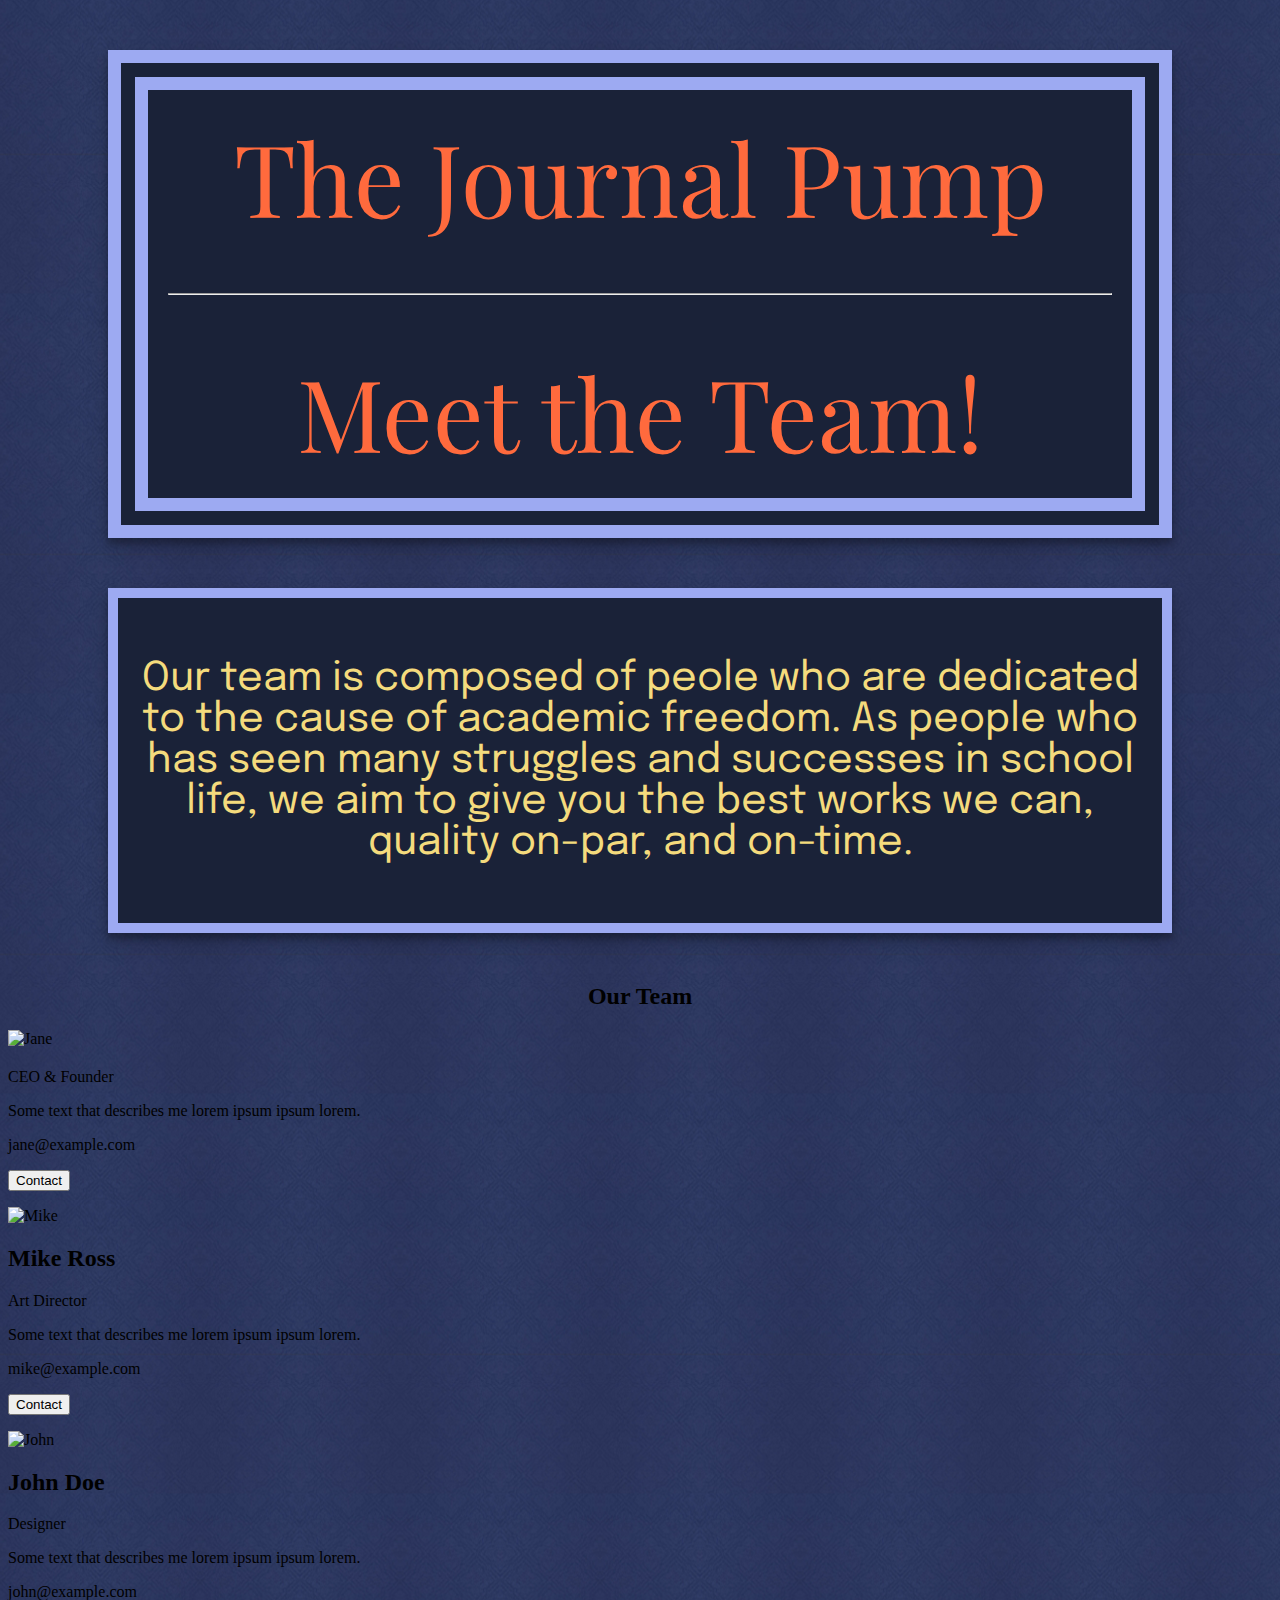
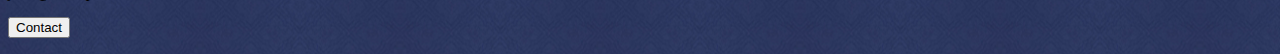
==== about-us.html @ ddbbb2d6 "11th-1" ====
<!DOCTYPE html>
<html lang="en">
<head>
    <meta charset="UTF-8">
    <meta http-equiv="X-UA-Compatible" content="IE=edge">
    <meta name="viewport" content="width=device-width, initial-scale=1.0">
    <title>Document</title>
</head>

<style>
     @import url('https://fonts.googleapis.com/css2?family=Arvo:ital,wght@1,700&family=Coda+Caption:wght@800&family=Epilogue:wght@900&family=Playfair+Display:wght@900&family=Spectral:wght@600&display=swap');
    

    body {
        background-image: url("0homepage.png");
    }

    .main-title{
        color: #FF6A3D;
        font-family: 'Playfair Display', sans-serif;
        font-size: 100px;
        text-align: center;
    }
    
    .header-box {
        background-color: #1A2238 ;
        border-style: double;
        border-color:  #9DAAF2 ;
        border-width: 40px;
        padding: 20px;
        margin: 50px 100px 50px 100px;
        box-shadow: 0 10px 20px rgba(0,0,0,0.19), 0 6px 6px rgba(0,0,0,0.23);
        width: auto;
        height: auto;
    }

    .content{
        color: #F4DB7D;
        font-family: 'Epilogue', sans-serif;
        font-size: 40px;
        text-align: center;
    }

    .content-box{
        background-color: #1A2238;
        border-style: solid;
        border-color: #9DAAF2;
        border-width: 10px;
        padding: 20px;
        margin: 50px 100px 50px 100px;
        box-shadow: 0 10px 20px rgba(0,0,0,0.19), 0 6px 6px rgba(0,0,0,0.23);

    }

</style>

<body>
    <div class="main-title header-box">
        The Journal Pump
        <hr>
        Meet the Team!
    </div>

    <div class="content content-box">
        <p>
            Our team is composed of peole who are dedicated to the cause of academic freedom. As people who has seen many struggles and successes in school life, we aim to give you the best works we can, quality on-par, and on-time.
        </p>
    </div>

    <h2 style="text-align:center">Our Team</h2>

    <div class="row">
    <div class="column">
        <div class="card">
        <img src="/w3images/team1.jpg" alt="Jane" style="width:100%">
        <div class="container">
            <h2></h2>
            <p class="title">CEO & Founder</p>
            <p>Some text that describes me lorem ipsum ipsum lorem.</p>
            <p>jane@example.com</p>
            <p><button class="button">Contact</button></p>
        </div>
        </div>
    </div>

    <div class="column">
        <div class="card">
        <img src="/w3images/team2.jpg" alt="Mike" style="width:100%">
        <div class="container">
            <h2>Mike Ross</h2>
            <p class="title">Art Director</p>
            <p>Some text that describes me lorem ipsum ipsum lorem.</p>
            <p>mike@example.com</p>
            <p><button class="button">Contact</button></p>
        </div>
        </div>
    </div>

    <div class="column">
        <div class="card">
        <img src="/w3images/team3.jpg" alt="John" style="width:100%">
        <div class="container">
            <h2>John Doe</h2>
            <p class="title">Designer</p>
            <p>Some text that describes me lorem ipsum ipsum lorem.</p>
            <p>john@example.com</p>
            <p><button class="button">Contact</button></p>
        </div>
        </div>
    </div>
    </div>
    
</body>
</html>
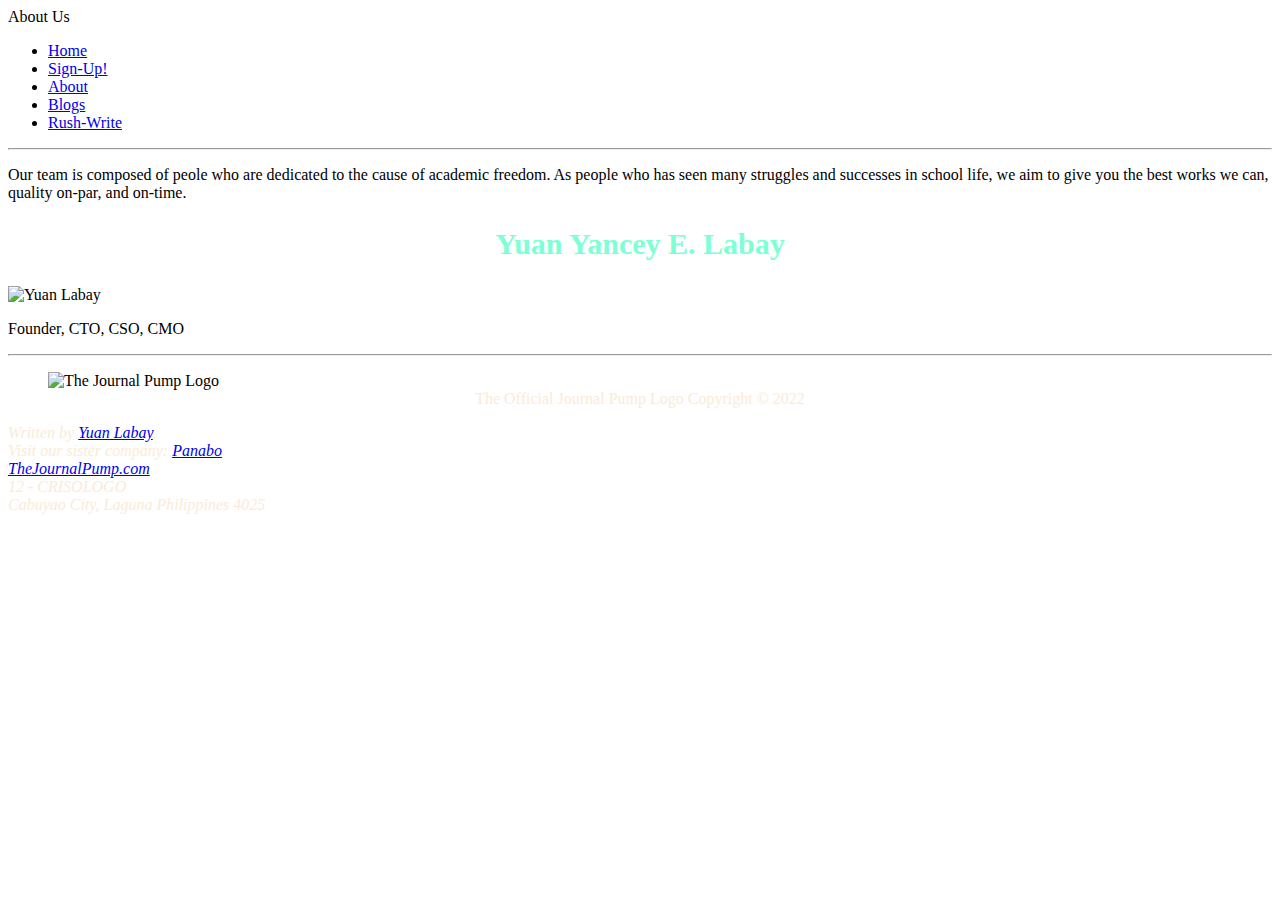
==== commit 4ca5dbc6: "Start: Revamp project. Removed many files." ====
--- a/about-us.html
+++ b/about-us.html
@@ -4,62 +4,28 @@
     <meta charset="UTF-8">
     <meta http-equiv="X-UA-Compatible" content="IE=edge">
     <meta name="viewport" content="width=device-width, initial-scale=1.0">
-    <title>Document</title>
+    <title>The Journal Pump | About </title>
+    <link rel="shortcut icon" type="image/x-icon" href="The Journal Pump (no words).png" />
+    <link rel="stylesheet" href="index.css">
 </head>
 
-<style>
-     @import url('https://fonts.googleapis.com/css2?family=Arvo:ital,wght@1,700&family=Coda+Caption:wght@800&family=Epilogue:wght@900&family=Playfair+Display:wght@900&family=Spectral:wght@600&display=swap');
-    
-
-    body {
-        background-image: url("0homepage.png");
-    }
-
-    .main-title{
-        color: #FF6A3D;
-        font-family: 'Playfair Display', sans-serif;
-        font-size: 100px;
-        text-align: center;
-    }
-    
-    .header-box {
-        background-color: #1A2238 ;
-        border-style: double;
-        border-color:  #9DAAF2 ;
-        border-width: 40px;
-        padding: 20px;
-        margin: 50px 100px 50px 100px;
-        box-shadow: 0 10px 20px rgba(0,0,0,0.19), 0 6px 6px rgba(0,0,0,0.23);
-        width: auto;
-        height: auto;
-    }
-
-    .content{
-        color: #F4DB7D;
-        font-family: 'Epilogue', sans-serif;
-        font-size: 40px;
-        text-align: center;
-    }
-
-    .content-box{
-        background-color: #1A2238;
-        border-style: solid;
-        border-color: #9DAAF2;
-        border-width: 10px;
-        padding: 20px;
-        margin: 50px 100px 50px 100px;
-        box-shadow: 0 10px 20px rgba(0,0,0,0.19), 0 6px 6px rgba(0,0,0,0.23);
-
-    }
-
-</style>
 
 <body>
     <div class="main-title header-box">
-        The Journal Pump
-        <hr>
-        Meet the Team!
+        About Us
     </div>
+
+    <div class="navbar-box">
+        <ul class="navbar">
+            <li> <a href="index.html">Home </a></li>
+            <li><a href="registration-page.html">Sign-Up!</a> </li>
+            <li><a href="about-us.html">About</a></li>
+            <li><a href="blogs.html">Blogs</a> </li>
+            <li><a href ="rush-write.html">Rush-Write</a> </li>
+        </ul>
+    </div>
+
+    <hr>
 
     <div class="content content-box">
         <p>
@@ -67,48 +33,44 @@
         </p>
     </div>
 
-    <h2 style="text-align:center">Our Team</h2>
-
-    <div class="row">
-    <div class="column">
-        <div class="card">
-        <img src="/w3images/team1.jpg" alt="Jane" style="width:100%">
-        <div class="container">
-            <h2></h2>
-            <p class="title">CEO & Founder</p>
-            <p>Some text that describes me lorem ipsum ipsum lorem.</p>
-            <p>jane@example.com</p>
-            <p><button class="button">Contact</button></p>
-        </div>
-        </div>
+    <div class="content content-box">
+        <h2 style="font-size: 30px; color:aquamarine; text-align:center;">Yuan Yancey E. Labay</h2>
+        <img src="0Fancy-Headphones.jpg" alt="Yuan Labay" style="width:25%;">
+        <p>Founder, CTO, CSO, CMO</p>
+        
     </div>
 
-    <div class="column">
-        <div class="card">
-        <img src="/w3images/team2.jpg" alt="Mike" style="width:100%">
-        <div class="container">
-            <h2>Mike Ross</h2>
-            <p class="title">Art Director</p>
-            <p>Some text that describes me lorem ipsum ipsum lorem.</p>
-            <p>mike@example.com</p>
-            <p><button class="button">Contact</button></p>
+
+
+
+
+
+
+
+
+
+
+
+
+
+    <hr>
+    <footer>
+        <div id="side-footer">
+            <figure>
+                <img src="The Journal Pump logo (with words).png" alt="The Journal Pump Logo" class="center">
+                <figcaption style="text-align: center; color:antiquewhite;">The Official Journal Pump Logo Copyright &copy; 2022 </figcaption>
+            </figure>
         </div>
+
+        <div id="main-footer">
+            <address style="color:antiquewhite;">
+                Written by <a href="final3blindside@gmail.com">Yuan Labay</a>.<br>
+                Visit our sister company: <a href="final3blindside.github.io/Panabo">Panabo</a><br>
+                <a href="final3blindside.github.io">TheJournalPump.com</a><br>
+                12 - CRISOLOGO<br>
+                Cabuyao City, Laguna Philippines 4025
+            </address>
         </div>
-    </div>
-
-    <div class="column">
-        <div class="card">
-        <img src="/w3images/team3.jpg" alt="John" style="width:100%">
-        <div class="container">
-            <h2>John Doe</h2>
-            <p class="title">Designer</p>
-            <p>Some text that describes me lorem ipsum ipsum lorem.</p>
-            <p>john@example.com</p>
-            <p><button class="button">Contact</button></p>
-        </div>
-        </div>
-    </div>
-    </div>
-    
+    </footer>
 </body>
 </html>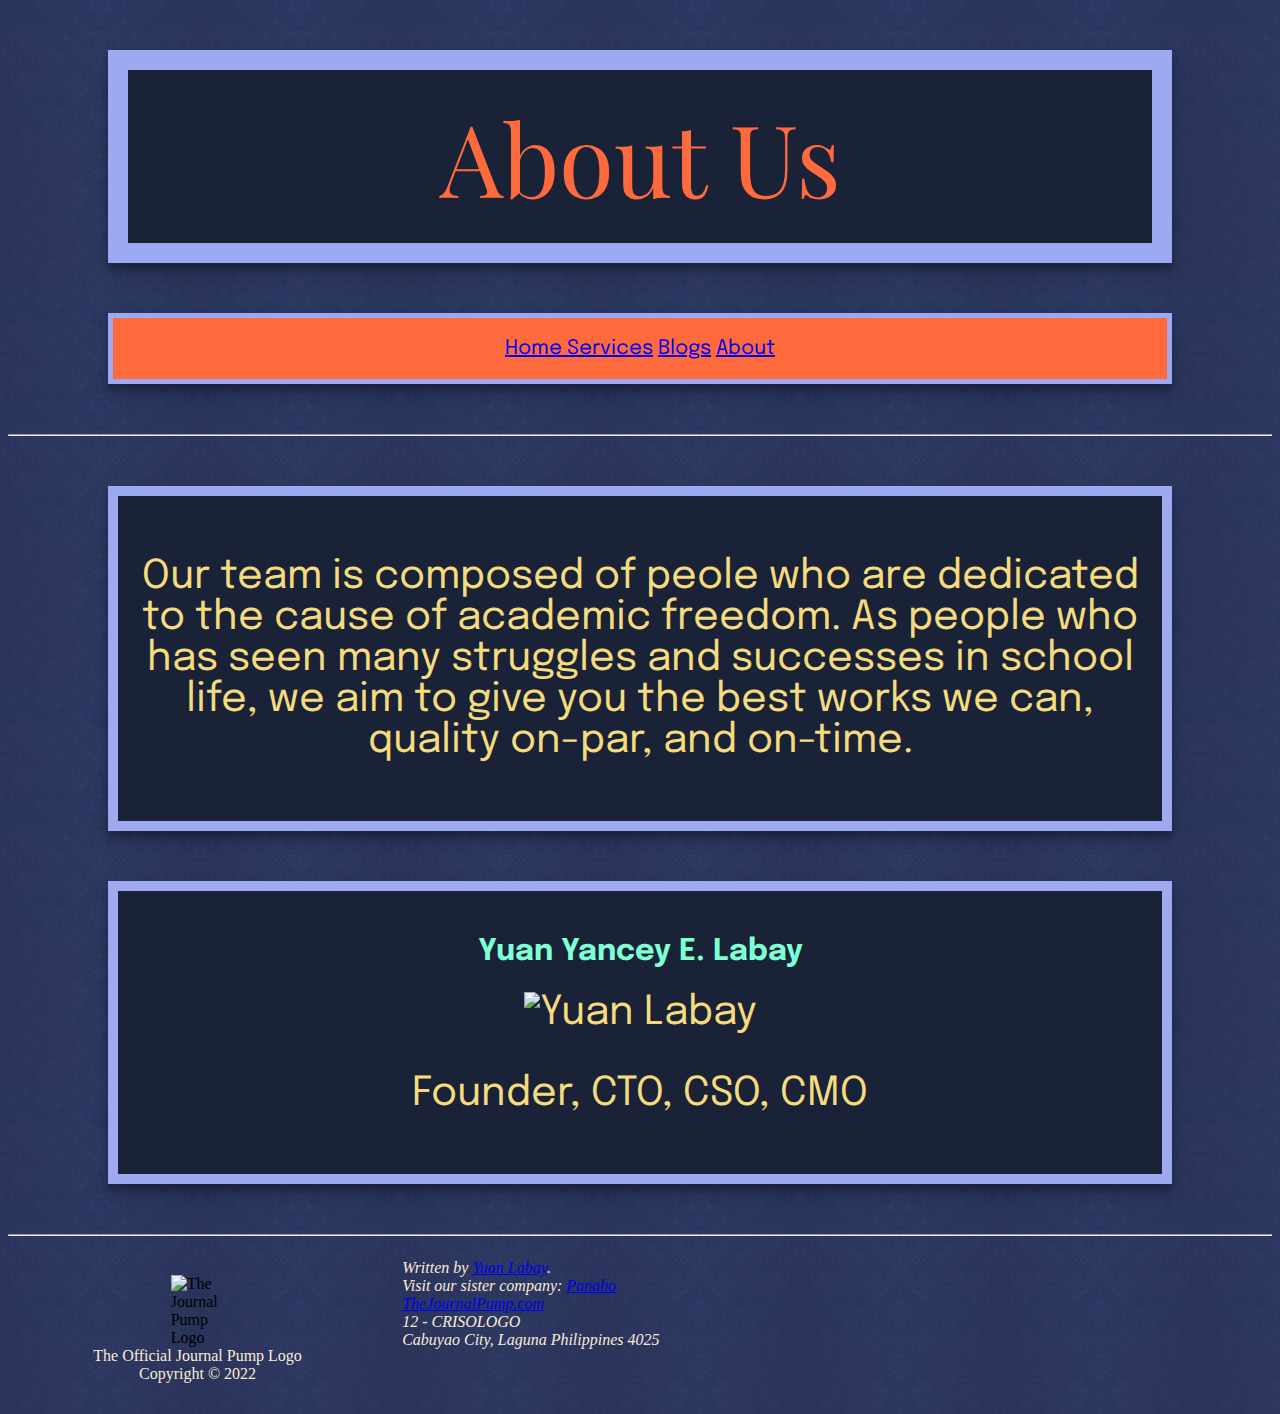
==== commit 280deac7: "Added services.html, Fixed External CSS files to all current html files" ====
--- a/about-us.html
+++ b/about-us.html
@@ -5,8 +5,8 @@
     <meta http-equiv="X-UA-Compatible" content="IE=edge">
     <meta name="viewport" content="width=device-width, initial-scale=1.0">
     <title>The Journal Pump | About </title>
-    <link rel="shortcut icon" type="image/x-icon" href="The Journal Pump (no words).png" />
-    <link rel="stylesheet" href="index.css">
+    <link rel="shortcut icon" type="image/x-icon" href="pics/The Journal Pump (no words).png" />
+    <link rel="stylesheet" href="style.css">
 </head>
 
 
@@ -18,10 +18,10 @@
     <div class="navbar-box">
         <ul class="navbar">
             <li> <a href="index.html">Home </a></li>
-            <li><a href="registration-page.html">Sign-Up!</a> </li>
+            <li><a href="services.html">Services</a> </li>
+            <li><a href="blogs.html">Blogs</a> </li>
             <li><a href="about-us.html">About</a></li>
-            <li><a href="blogs.html">Blogs</a> </li>
-            <li><a href ="rush-write.html">Rush-Write</a> </li>
+            
         </ul>
     </div>
 
--- a/style.css
+++ b/style.css
@@ -0,0 +1,125 @@
+@import url('https://fonts.googleapis.com/css2?family=Arvo:ital,wght@1,700&family=Coda+Caption:wght@800&family=Epilogue:wght@900&family=Playfair+Display:wght@900&family=Spectral:wght@600&display=swap');
+    
+
+body {
+    background-image: url("pics/0homepage.png");
+}
+
+.main-title{
+    color: #FF6A3D;
+    font-family: 'Playfair Display', sans-serif;
+    font-size: 100px;
+    text-align: center;
+}
+
+.navbar-box{
+    color: black;
+    font-family: 'Epilogue', sans-serif;
+    font-size: 20px;
+    text-align: center;
+    background-color: #FF6A3D;
+    border-style: solid;
+    border-color:#9DAAF2;
+    border-width: 5px;
+    padding: 20px;
+    margin: 50px 100px 50px 100px;
+    box-shadow: 0 10px 20px rgba(0,0,0,0.19), 0 6px 6px rgba(0,0,0,0.23);
+}
+
+.navbar{
+    list-style:none;
+    margin:0;
+    padding:0;
+    text-align:center;
+}
+
+.navbar li{
+    display: inline;
+}
+
+.nav a{
+    display:inline-block;
+    padding:10px;
+}
+.header-box {
+    background-color: #1A2238 ;
+    border-style: solid;
+    border-color:  #9DAAF2 ;
+    border-width: 20px;
+    padding: 20px;
+    margin: 50px 100px 50px 100px;
+    box-shadow: 0 10px 20px rgba(0,0,0,0.19), 0 6px 6px rgba(0,0,0,0.23);
+    width: auto;
+    height: auto;
+}
+
+.content{
+    color: #F4DB7D;
+    font-family: 'Epilogue', sans-serif;
+    font-size: 40px;
+    text-align: center;
+    background-color: #1A2238;
+    border-style: solid;
+    border-color: #9DAAF2;
+    border-width: 10px;
+    padding: 20px;
+    margin: 50px 100px 50px 100px;
+    box-shadow: 0 10px 20px rgba(0,0,0,0.19), 0 6px 6px rgba(0,0,0,0.23);
+}
+
+
+
+
+
+.center{
+    display: block;
+    margin-left: auto;
+    margin-right:auto;
+    width:20%;
+}
+
+
+
+/* February 28, 2022*/
+
+#side-footer{
+    float:left;
+    width:30%;
+    padding:15px;
+    box-sizing: border-box;
+}
+
+#main-footer{
+    float:left;
+    width:70%;
+    padding:15px;
+    box-sizing: border-box;
+   
+
+}
+
+a:active{
+    color:black;
+    text-decoration: none;
+}
+
+a:visited{
+    color:black;
+    text-decoration: none;
+}
+
+a:hover{
+    color:orange;
+    text-decoration: none;
+}
+
+/* March 1, 2022* 23:13*/
+
+.logo{
+    width: 125px;
+    height: 125px;
+}
+
+/* January 19, 2023 
+Removed each page's css page, removed registration tab, I plan to make this the uniform design for the whole project.
+*/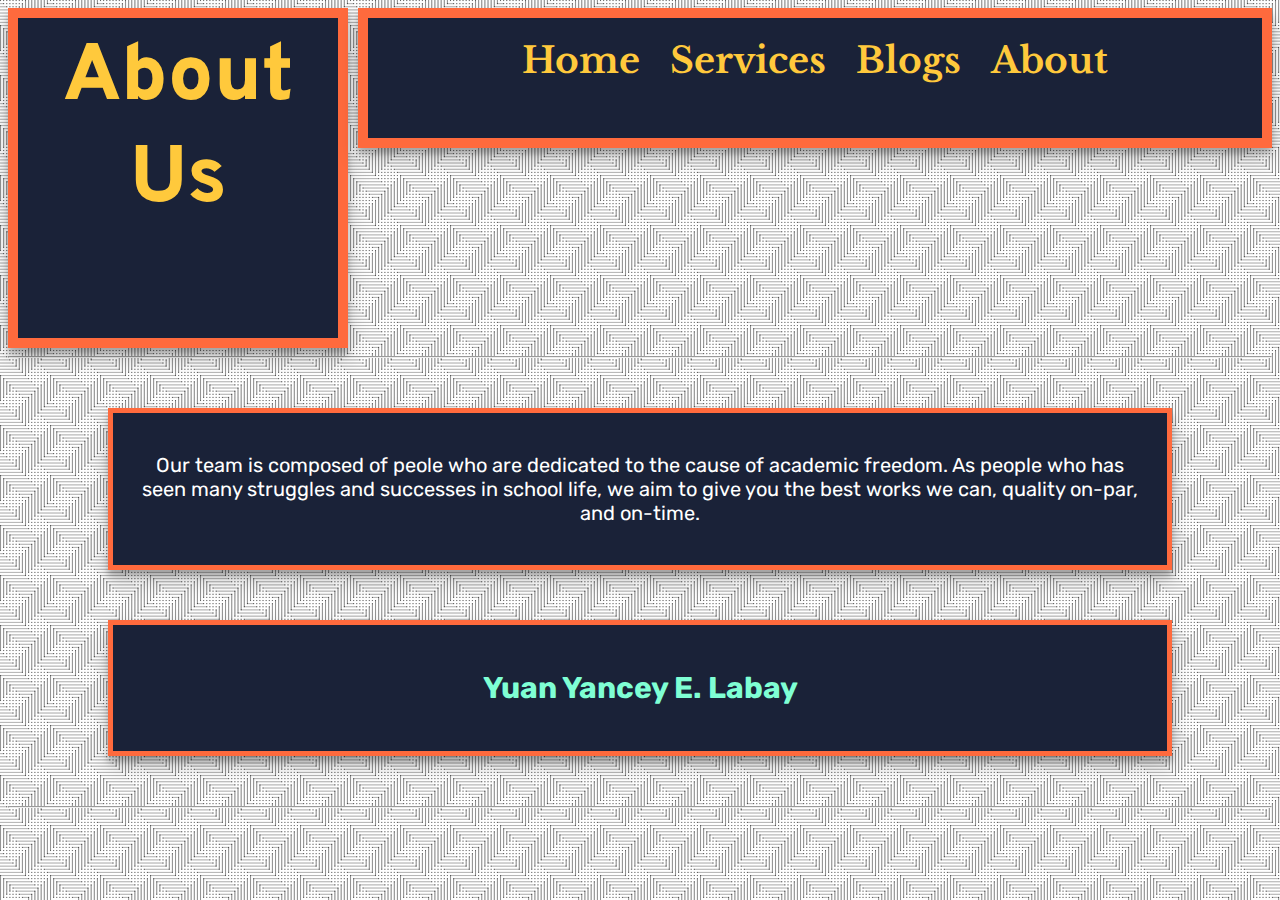
==== commit 3b5439d7: "Made navbar css uniform on all pages, Added header and navbar on "services.html", Fixed typo" ====
--- a/about-us.html
+++ b/about-us.html
@@ -11,32 +11,32 @@
 
 
 <body>
-    <div class="main-title header-box">
-        About Us
+    <div class="navbar-parent">
+      <div class="main-title header-box">
+          About Us
+      </div>
+  
+      <div class="navbar-box">
+          <ul class="navbar">
+              <li> <a href="index.html">Home </a></li>
+              <li><a href="services.html">Services</a> </li>
+              <li><a href="blogs.html">Blogs</a> </li>
+              <li><a href="about-us.html">About</a></li>
+              
+          </ul>
+      </div>
     </div>
-
-    <div class="navbar-box">
-        <ul class="navbar">
-            <li> <a href="index.html">Home </a></li>
-            <li><a href="services.html">Services</a> </li>
-            <li><a href="blogs.html">Blogs</a> </li>
-            <li><a href="about-us.html">About</a></li>
-            
-        </ul>
-    </div>
-
     <hr>
 
-    <div class="content content-box">
+    <div class="content">
         <p>
             Our team is composed of peole who are dedicated to the cause of academic freedom. As people who has seen many struggles and successes in school life, we aim to give you the best works we can, quality on-par, and on-time.
         </p>
     </div>
 
-    <div class="content content-box">
+    <div class="content">
         <h2 style="font-size: 30px; color:aquamarine; text-align:center;">Yuan Yancey E. Labay</h2>
-        <img src="0Fancy-Headphones.jpg" alt="Yuan Labay" style="width:25%;">
-        <p>Founder, CTO, CSO, CMO</p>
+       
         
     </div>
 
@@ -54,23 +54,6 @@
 
 
     <hr>
-    <footer>
-        <div id="side-footer">
-            <figure>
-                <img src="The Journal Pump logo (with words).png" alt="The Journal Pump Logo" class="center">
-                <figcaption style="text-align: center; color:antiquewhite;">The Official Journal Pump Logo Copyright &copy; 2022 </figcaption>
-            </figure>
-        </div>
-
-        <div id="main-footer">
-            <address style="color:antiquewhite;">
-                Written by <a href="final3blindside@gmail.com">Yuan Labay</a>.<br>
-                Visit our sister company: <a href="final3blindside.github.io/Panabo">Panabo</a><br>
-                <a href="final3blindside.github.io">TheJournalPump.com</a><br>
-                12 - CRISOLOGO<br>
-                Cabuyao City, Laguna Philippines 4025
-            </address>
-        </div>
-    </footer>
+    
 </body>
 </html>--- a/style.css
+++ b/style.css
@@ -1,29 +1,78 @@
-@import url('https://fonts.googleapis.com/css2?family=Arvo:ital,wght@1,700&family=Coda+Caption:wght@800&family=Epilogue:wght@900&family=Playfair+Display:wght@900&family=Spectral:wght@600&display=swap');
-    
+@import url('https://fonts.googleapis.com/css2?family=IM+Fell+French+Canon:ital@0;1&family=Libre+Baskerville:ital,wght@0,400;0,700;1,400&family=Old+Standard+TT:ital,wght@0,400;0,700;1,400&family=Overpass:ital,wght@0,600;0,700;0,800;0,900;1,600;1,700;1,800;1,900&family=Rubik:ital,wght@0,400;0,500;0,600;1,400;1,500;1,600&display=swap');
+
+/* Available fonts:
+-Logo and Website Headers-
+Overpass: 
+
+-Page headers and section titles-
+Old Standard TT: 
+Libre Baskerville:
+IM Fell French Canon: 
+
+-Body text-
+Rubik:
+*/
+
+/*Website Colors
+#1A2238 
+
+*/
 
 body {
-    background-image: url("pics/0homepage.png");
+    background-image:url("pics/0rushwrite.png");
 }
 
-.main-title{
-    color: #FF6A3D;
-    font-family: 'Playfair Display', sans-serif;
-    font-size: 100px;
-    text-align: center;
+/*Logo + Navbar Parent Tag */
+.navbar-parent{
+  display:grid;
+  grid-template-columns: 1fr 3fr;
+  column-gap: 10px;
 }
 
+/*Logo and Title Design*/
+.main-title{
+    color: #FFC93C;
+    font-family: 'Overpass', sans-serif;
+    font-size: 80px;
+    font-weight: 800;
+    font-style: normal;
+    text-align: center;
+
+    background-color: #FF6A3D;
+}
+
+.header-box {
+    background-color: #1A2238;
+    border-style: solid;
+    border-color:  #FF6A3D;
+    border-width: 10px;
+    padding: 10px;
+    
+    box-shadow: 0 10px 20px rgba(0,0,0,0.19), 0 6px 6px rgba(0,0,0,0.23);
+
+    width: 300px;
+    height: 300px;
+}
+
+/*Navigation Bar Design */
 .navbar-box{
-    color: black;
-    font-family: 'Epilogue', sans-serif;
-    font-size: 20px;
+    color: #9DAAF2;
+    font-family: 'Libre Baskerville', serif;
+    font-size: 36px;
+    font-style: normal;
+    font-weight: 900;
     text-align: center;
-    background-color: #FF6A3D;
+  
+    background-color: #1A2238;
     border-style: solid;
-    border-color:#9DAAF2;
-    border-width: 5px;
-    padding: 20px;
-    margin: 50px 100px 50px 100px;
+    border-color: #FF6A3D;
+    border-width: 10px;
+    padding: 10px;
+    
     box-shadow: 0 10px 20px rgba(0,0,0,0.19), 0 6px 6px rgba(0,0,0,0.23);
+
+    height: 100px;
+   
 }
 
 .navbar{
@@ -33,35 +82,45 @@
     text-align:center;
 }
 
+/*Navbar Link Designs*/
 .navbar li{
     display: inline;
 }
-
-.nav a{
+.navbar a:link{
     display:inline-block;
     padding:10px;
+    color:  #FFC93C;
+    text-decoration:none;
 }
-.header-box {
-    background-color: #1A2238 ;
-    border-style: solid;
-    border-color:  #9DAAF2 ;
-    border-width: 20px;
-    padding: 20px;
-    margin: 50px 100px 50px 100px;
-    box-shadow: 0 10px 20px rgba(0,0,0,0.19), 0 6px 6px rgba(0,0,0,0.23);
-    width: auto;
-    height: auto;
+.navbar a:visited{
+    display:inline-block;
+    padding:10px;
+    color: #FFC93C;
+    text-decoration:none;
+}
+.navbar a:hover{
+    display:inline-block;
+    padding:10px;
+    color:#FFC93C;
+    text-decoration:underline;
+}
+.navbar a:active{
+    display:inline-block;
+    padding:10px;
+    color: #9DAAF2;
+    text-decoration:none;
 }
 
+/* Mian Body / Content Formatting */
 .content{
-    color: #F4DB7D;
-    font-family: 'Epilogue', sans-serif;
-    font-size: 40px;
+    color: white;
+    font-family: 'Rubik', sans-serif;
+    font-size: 20px;
     text-align: center;
     background-color: #1A2238;
     border-style: solid;
-    border-color: #9DAAF2;
-    border-width: 10px;
+    border-color: #FF6A3D;
+    border-width: 5px;
     padding: 20px;
     margin: 50px 100px 50px 100px;
     box-shadow: 0 10px 20px rgba(0,0,0,0.19), 0 6px 6px rgba(0,0,0,0.23);
@@ -69,19 +128,7 @@
 
 
 
-
-
-.center{
-    display: block;
-    margin-left: auto;
-    margin-right:auto;
-    width:20%;
-}
-
-
-
 /* February 28, 2022*/
-
 #side-footer{
     float:left;
     width:30%;
@@ -98,27 +145,8 @@
 
 }
 
-a:active{
-    color:black;
-    text-decoration: none;
-}
 
-a:visited{
-    color:black;
-    text-decoration: none;
-}
 
-a:hover{
-    color:orange;
-    text-decoration: none;
-}
-
-/* March 1, 2022* 23:13*/
-
-.logo{
-    width: 125px;
-    height: 125px;
-}
 
 /* January 19, 2023 
 Removed each page's css page, removed registration tab, I plan to make this the uniform design for the whole project.
